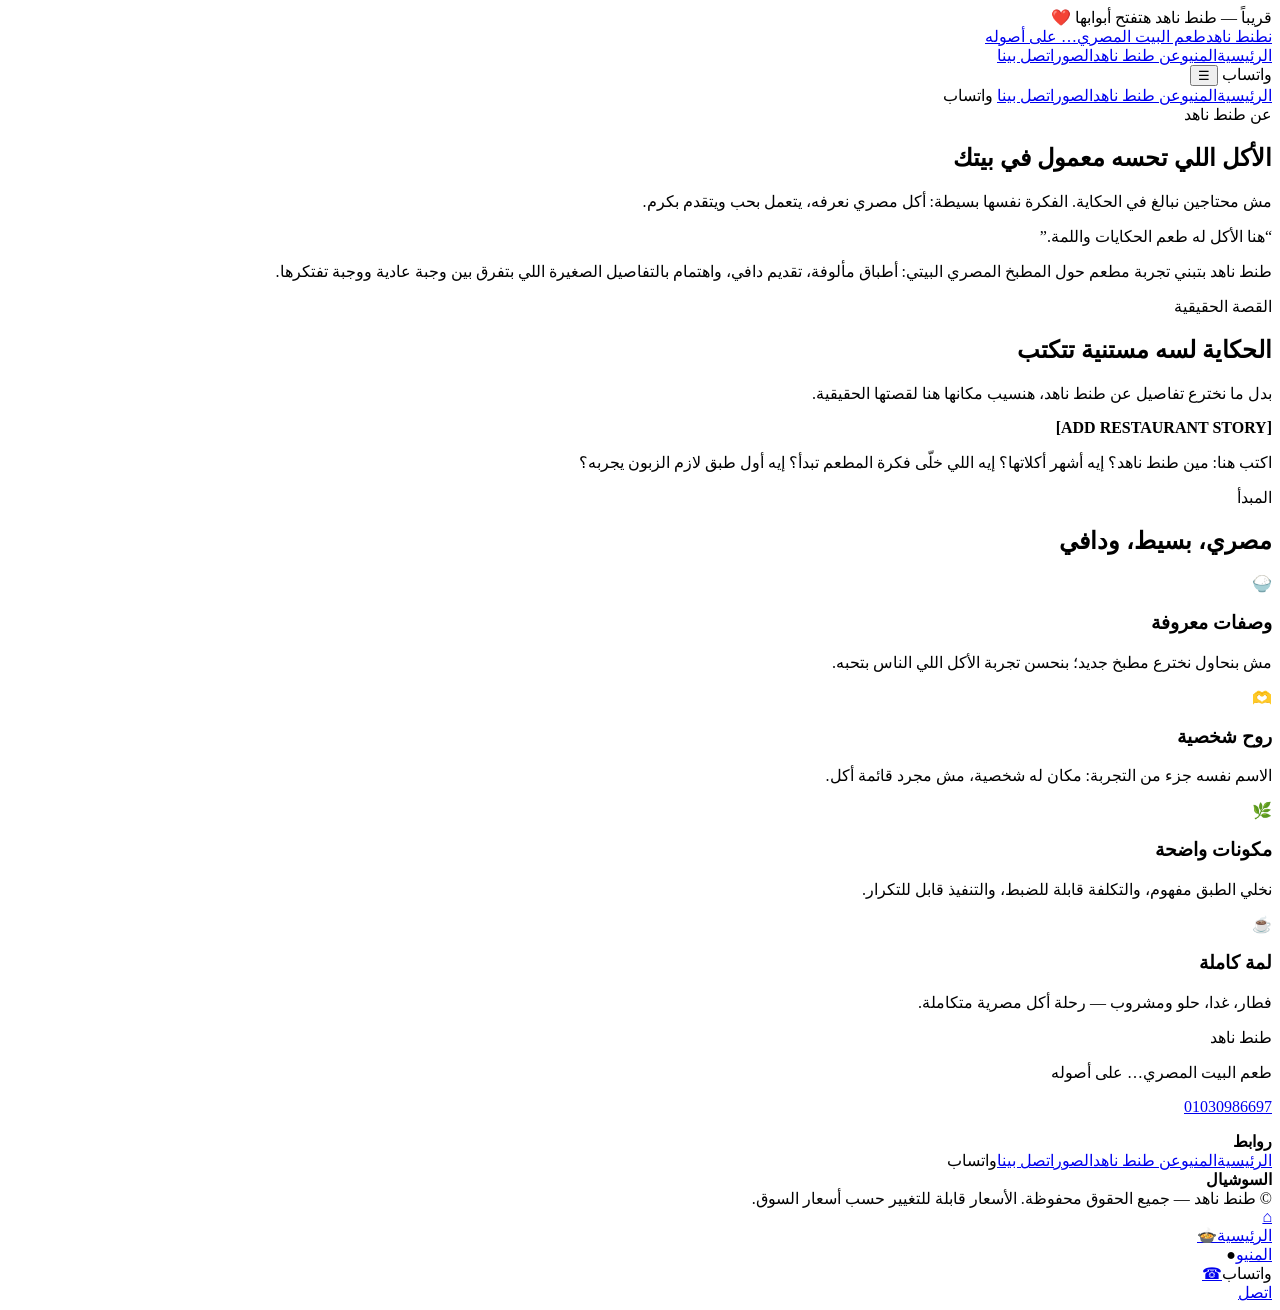
==== about.html @ 29521053 "Add files via upload" ====
<!doctype html>
<html lang="ar" dir="rtl">
<head>
<meta charset="utf-8">
<meta name="viewport" content="width=device-width, initial-scale=1">
<title>عن طنط ناهد | الحكاية</title>
<meta name="description" content="عن طنط ناهد | الحكاية">
<meta name="theme-color" content="#a65335">
<meta property="og:locale" content="ar_EG">
<link rel="icon" href="images/brand/favicon.svg" type="image/svg+xml">
<link rel="stylesheet" href="css/style.css">
</head><body>
<div class="topbar"><div class="container"><span data-status>قريباً — طنط ناهد هتفتح أبوابها ❤️</span></div></div>
<header class="site-header"><div class="container">
<nav class="nav" aria-label="التنقل الرئيسي">
<a class="brand" href="index.html"><span class="brand-mark">ن</span><span><span class="brand-name" data-brand-name>طنط ناهد</span><span class="brand-tag" data-tagline>طعم البيت المصري… على أصوله</span></span></a>
<div class="nav-links">
<a href="index.html">الرئيسية</a><a href="menu.html">المنيو</a><a href="about.html">عن طنط ناهد</a><a href="gallery.html">الصور</a><a href="contact.html">اتصل بينا</a>
</div>
<a class="btn btn-primary nav-cta" data-whatsapp target="_blank" rel="noopener">واتساب</a>
<button class="menu-toggle" aria-expanded="false" aria-controls="mobile-menu" aria-label="فتح القائمة">☰</button>
</nav>
<div id="mobile-menu" class="mobile-menu">
<a href="index.html">الرئيسية</a><a href="menu.html">المنيو</a><a href="about.html">عن طنط ناهد</a><a href="gallery.html">الصور</a><a href="contact.html">اتصل بينا</a>
<a class="btn btn-primary" data-whatsapp target="_blank" rel="noopener">واتساب</a>
</div>
</div></header>

<main>
<section class="page-hero"><div class="container"><span class="eyebrow">عن طنط ناهد</span><h1>الأكل اللي تحسه معمول في بيتك</h1><p>مش محتاجين نبالغ في الحكاية. الفكرة نفسها بسيطة: أكل مصري نعرفه، يتعمل بحب ويتقدم بكرم.</p></div></section>
<section class="section"><div class="container split">
<div class="paper-card"><div class="quote">“هنا الأكل له طعم الحكايات واللمة.”</div><p>طنط ناهد بتبني تجربة مطعم حول المطبخ المصري البيتي: أطباق مألوفة، تقديم دافي، واهتمام بالتفاصيل الصغيرة اللي بتفرق بين وجبة عادية ووجبة تفتكرها.</p></div>
<div><span class="eyebrow">القصة الحقيقية</span><h2 class="section-title">الحكاية لسه مستنية تتكتب</h2><p class="section-intro">بدل ما نخترع تفاصيل عن طنط ناهد، هنسيب مكانها هنا لقصتها الحقيقية.</p><div class="research-box"><strong>[ADD RESTAURANT STORY]</strong><p>اكتب هنا: مين طنط ناهد؟ إيه أشهر أكلاتها؟ إيه اللي خلّى فكرة المطعم تبدأ؟ إيه أول طبق لازم الزبون يجربه؟</p></div></div>
</div></section>
<section class="section"><div class="container"><span class="eyebrow">المبدأ</span><h2 class="section-title">مصري، بسيط، ودافي</h2><div class="feature-strip">
<div class="feature"><div class="feature-icon">🍚</div><h3>وصفات معروفة</h3><p>مش بنحاول نخترع مطبخ جديد؛ بنحسن تجربة الأكل اللي الناس بتحبه.</p></div>
<div class="feature"><div class="feature-icon">🫶</div><h3>روح شخصية</h3><p>الاسم نفسه جزء من التجربة: مكان له شخصية، مش مجرد قائمة أكل.</p></div>
<div class="feature"><div class="feature-icon">🌿</div><h3>مكونات واضحة</h3><p>نخلي الطبق مفهوم، والتكلفة قابلة للضبط، والتنفيذ قابل للتكرار.</p></div>
<div class="feature"><div class="feature-icon">☕</div><h3>لمة كاملة</h3><p>فطار، غدا، حلو ومشروب — رحلة أكل مصرية متكاملة.</p></div>
</div></div></section>
</main><footer class="site-footer"><div class="container">
<div class="footer-grid">
<div><div class="footer-title" data-brand-name>طنط ناهد</div><p data-tagline>طعم البيت المصري… على أصوله</p><p><a data-phone href="tel:01030986697">01030986697</a></p></div>
<div><strong>روابط</strong><div class="footer-links"><a href="index.html">الرئيسية</a><a href="menu.html">المنيو</a><a href="about.html">عن طنط ناهد</a><a href="gallery.html">الصور</a><a href="contact.html">اتصل بينا</a><a data-whatsapp target="_blank" rel="noopener">واتساب</a></div></div>
<div><strong>السوشيال</strong><div data-social-links class="actions"></div></div>
</div><div class="footer-bottom">© <span data-year></span> طنط ناهد — جميع الحقوق محفوظة. <span>الأسعار قابلة للتغيير حسب أسعار السوق.</span></div>
</div></footer>
<nav class="mobile-bottom-nav" aria-label="تنقل سريع"><a href="index.html">⌂<br>الرئيسية</a><a href="menu.html">🍲<br>المنيو</a><a class="wa" data-whatsapp target="_blank" rel="noopener">●<br>واتساب</a><a data-phone href="tel:01030986697">☎<br>اتصل</a></nav>
<script src="js/restaurant-data.js"></script><script src="js/main.js"></script></body></html>
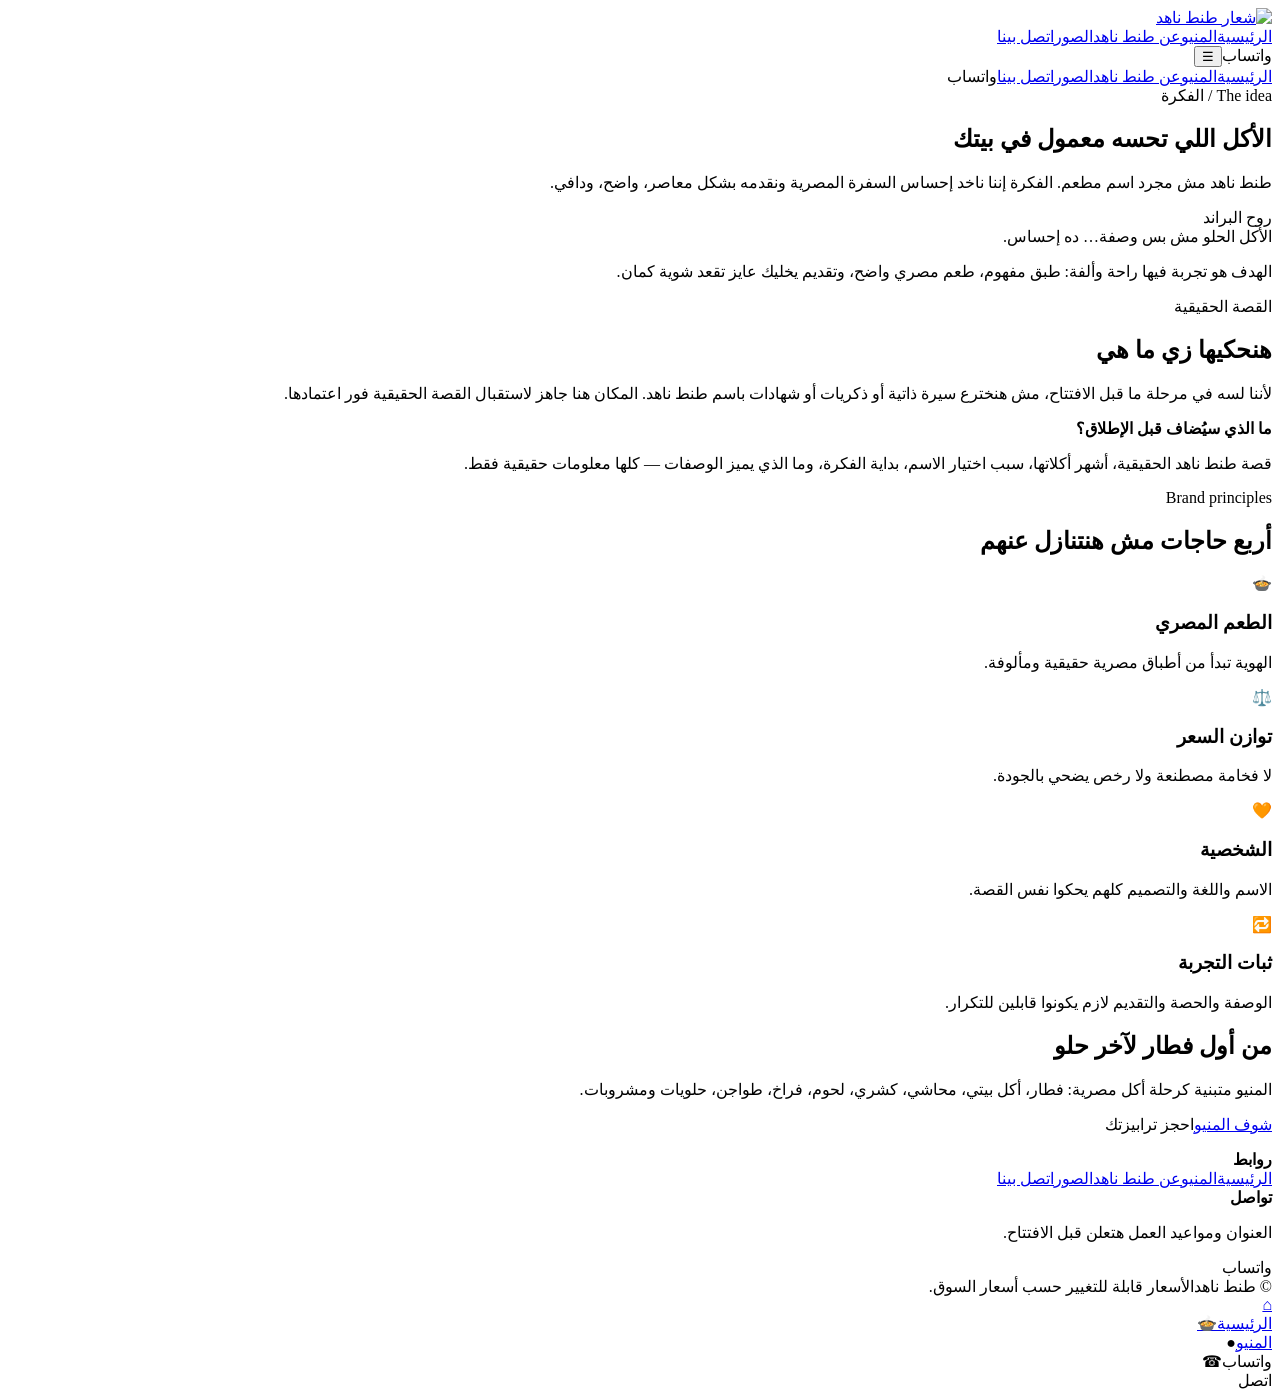
==== commit d388822a: "Add files via upload Upgrade Tante Nahed website to V2" ====
--- a/about.html
+++ b/about.html
@@ -1,49 +1,7 @@
-<!doctype html>
-<html lang="ar" dir="rtl">
-<head>
-<meta charset="utf-8">
-<meta name="viewport" content="width=device-width, initial-scale=1">
-<title>عن طنط ناهد | الحكاية</title>
-<meta name="description" content="عن طنط ناهد | الحكاية">
-<meta name="theme-color" content="#a65335">
-<meta property="og:locale" content="ar_EG">
-<link rel="icon" href="images/brand/favicon.svg" type="image/svg+xml">
-<link rel="stylesheet" href="css/style.css">
-</head><body>
-<div class="topbar"><div class="container"><span data-status>قريباً — طنط ناهد هتفتح أبوابها ❤️</span></div></div>
-<header class="site-header"><div class="container">
-<nav class="nav" aria-label="التنقل الرئيسي">
-<a class="brand" href="index.html"><span class="brand-mark">ن</span><span><span class="brand-name" data-brand-name>طنط ناهد</span><span class="brand-tag" data-tagline>طعم البيت المصري… على أصوله</span></span></a>
-<div class="nav-links">
-<a href="index.html">الرئيسية</a><a href="menu.html">المنيو</a><a href="about.html">عن طنط ناهد</a><a href="gallery.html">الصور</a><a href="contact.html">اتصل بينا</a>
-</div>
-<a class="btn btn-primary nav-cta" data-whatsapp target="_blank" rel="noopener">واتساب</a>
-<button class="menu-toggle" aria-expanded="false" aria-controls="mobile-menu" aria-label="فتح القائمة">☰</button>
-</nav>
-<div id="mobile-menu" class="mobile-menu">
-<a href="index.html">الرئيسية</a><a href="menu.html">المنيو</a><a href="about.html">عن طنط ناهد</a><a href="gallery.html">الصور</a><a href="contact.html">اتصل بينا</a>
-<a class="btn btn-primary" data-whatsapp target="_blank" rel="noopener">واتساب</a>
-</div>
-</div></header>
-
-<main>
-<section class="page-hero"><div class="container"><span class="eyebrow">عن طنط ناهد</span><h1>الأكل اللي تحسه معمول في بيتك</h1><p>مش محتاجين نبالغ في الحكاية. الفكرة نفسها بسيطة: أكل مصري نعرفه، يتعمل بحب ويتقدم بكرم.</p></div></section>
-<section class="section"><div class="container split">
-<div class="paper-card"><div class="quote">“هنا الأكل له طعم الحكايات واللمة.”</div><p>طنط ناهد بتبني تجربة مطعم حول المطبخ المصري البيتي: أطباق مألوفة، تقديم دافي، واهتمام بالتفاصيل الصغيرة اللي بتفرق بين وجبة عادية ووجبة تفتكرها.</p></div>
-<div><span class="eyebrow">القصة الحقيقية</span><h2 class="section-title">الحكاية لسه مستنية تتكتب</h2><p class="section-intro">بدل ما نخترع تفاصيل عن طنط ناهد، هنسيب مكانها هنا لقصتها الحقيقية.</p><div class="research-box"><strong>[ADD RESTAURANT STORY]</strong><p>اكتب هنا: مين طنط ناهد؟ إيه أشهر أكلاتها؟ إيه اللي خلّى فكرة المطعم تبدأ؟ إيه أول طبق لازم الزبون يجربه؟</p></div></div>
-</div></section>
-<section class="section"><div class="container"><span class="eyebrow">المبدأ</span><h2 class="section-title">مصري، بسيط، ودافي</h2><div class="feature-strip">
-<div class="feature"><div class="feature-icon">🍚</div><h3>وصفات معروفة</h3><p>مش بنحاول نخترع مطبخ جديد؛ بنحسن تجربة الأكل اللي الناس بتحبه.</p></div>
-<div class="feature"><div class="feature-icon">🫶</div><h3>روح شخصية</h3><p>الاسم نفسه جزء من التجربة: مكان له شخصية، مش مجرد قائمة أكل.</p></div>
-<div class="feature"><div class="feature-icon">🌿</div><h3>مكونات واضحة</h3><p>نخلي الطبق مفهوم، والتكلفة قابلة للضبط، والتنفيذ قابل للتكرار.</p></div>
-<div class="feature"><div class="feature-icon">☕</div><h3>لمة كاملة</h3><p>فطار، غدا، حلو ومشروب — رحلة أكل مصرية متكاملة.</p></div>
-</div></div></section>
-</main><footer class="site-footer"><div class="container">
-<div class="footer-grid">
-<div><div class="footer-title" data-brand-name>طنط ناهد</div><p data-tagline>طعم البيت المصري… على أصوله</p><p><a data-phone href="tel:01030986697">01030986697</a></p></div>
-<div><strong>روابط</strong><div class="footer-links"><a href="index.html">الرئيسية</a><a href="menu.html">المنيو</a><a href="about.html">عن طنط ناهد</a><a href="gallery.html">الصور</a><a href="contact.html">اتصل بينا</a><a data-whatsapp target="_blank" rel="noopener">واتساب</a></div></div>
-<div><strong>السوشيال</strong><div data-social-links class="actions"></div></div>
-</div><div class="footer-bottom">© <span data-year></span> طنط ناهد — جميع الحقوق محفوظة. <span>الأسعار قابلة للتغيير حسب أسعار السوق.</span></div>
-</div></footer>
-<nav class="mobile-bottom-nav" aria-label="تنقل سريع"><a href="index.html">⌂<br>الرئيسية</a><a href="menu.html">🍲<br>المنيو</a><a class="wa" data-whatsapp target="_blank" rel="noopener">●<br>واتساب</a><a data-phone href="tel:01030986697">☎<br>اتصل</a></nav>
-<script src="js/restaurant-data.js"></script><script src="js/main.js"></script></body></html>+<!doctype html><html lang="ar" dir="rtl"><head><meta charset="utf-8"><meta name="viewport" content="width=device-width,initial-scale=1"><title>عن طنط ناهد | الحكاية والفكرة</title><meta name="description" content="تعرف على فكرة طنط ناهد: مطعم مصري بروح البيت، ومنيو مبني على الأكل المصري الذي نعرفه ونحبه."><meta name="theme-color" content="#a65335"><link rel="icon" href="images/brand/favicon.svg" type="image/svg+xml"><link rel="stylesheet" href="css/style.css"></head><body>
+<div class="topbar"><div class="container"><span data-status></span></div></div><header class="site-header"><div class="container"><nav class="nav" aria-label="التنقل الرئيسي"><a class="brand" href="index.html"><img class="brand-logo" src="images/brand/logo.svg" alt="شعار طنط ناهد"><span><span class="brand-name" data-brand-name></span><span class="brand-tag" data-tagline></span></span></a><div class="nav-links"><a href="index.html">الرئيسية</a><a href="menu.html">المنيو</a><a class="active" href="about.html">عن طنط ناهد</a><a href="gallery.html">الصور</a><a href="contact.html">اتصل بينا</a></div><a class="btn btn-primary nav-cta" data-whatsapp target="_blank" rel="noopener">واتساب</a><button class="menu-toggle" aria-expanded="false" aria-controls="mobile-menu" aria-label="فتح القائمة">☰</button></nav><div id="mobile-menu" class="mobile-menu"><a href="index.html">الرئيسية</a><a href="menu.html">المنيو</a><a href="about.html">عن طنط ناهد</a><a href="gallery.html">الصور</a><a href="contact.html">اتصل بينا</a><a class="btn btn-primary" data-whatsapp target="_blank" rel="noopener">واتساب</a></div></div></header>
+<main><section class="page-hero"><div class="container"><span class="eyebrow">The idea / الفكرة</span><h1>الأكل اللي تحسه معمول في بيتك</h1><p>طنط ناهد مش مجرد اسم مطعم. الفكرة إننا ناخد إحساس السفرة المصرية ونقدمه بشكل معاصر، واضح، ودافي.</p></div></section>
+<section class="section"><div class="container split"><div class="paper-card"><span class="eyebrow">روح البراند</span><div class="quote">الأكل الحلو مش بس وصفة… ده إحساس.</div><p>الهدف هو تجربة فيها راحة وألفة: طبق مفهوم، طعم مصري واضح، وتقديم يخليك عايز تقعد شوية كمان.</p></div><div><span class="eyebrow">القصة الحقيقية</span><h2 class="section-title">هنحكيها زي ما هي</h2><p class="section-intro">لأننا لسه في مرحلة ما قبل الافتتاح، مش هنخترع سيرة ذاتية أو ذكريات أو شهادات باسم طنط ناهد. المكان هنا جاهز لاستقبال القصة الحقيقية فور اعتمادها.</p><div class="research-box"><strong>ما الذي سيُضاف قبل الإطلاق؟</strong><p>قصة طنط ناهد الحقيقية، أشهر أكلاتها، سبب اختيار الاسم، بداية الفكرة، وما الذي يميز الوصفات — كلها معلومات حقيقية فقط.</p></div></div></div></section>
+<section class="section"><div class="container"><span class="eyebrow">Brand principles</span><h2 class="section-title">أربع حاجات مش هنتنازل عنهم</h2><div class="feature-strip"><div class="feature"><div class="feature-icon">🍲</div><h3>الطعم المصري</h3><p>الهوية تبدأ من أطباق مصرية حقيقية ومألوفة.</p></div><div class="feature"><div class="feature-icon">⚖️</div><h3>توازن السعر</h3><p>لا فخامة مصطنعة ولا رخص يضحي بالجودة.</p></div><div class="feature"><div class="feature-icon">🧡</div><h3>الشخصية</h3><p>الاسم واللغة والتصميم كلهم يحكوا نفس القصة.</p></div><div class="feature"><div class="feature-icon">🔁</div><h3>ثبات التجربة</h3><p>الوصفة والحصة والتقديم لازم يكونوا قابلين للتكرار.</p></div></div></div></section>
+<section class="section"><div class="container"><div class="cta"><h2>من أول فطار لآخر حلو</h2><p>المنيو متبنية كرحلة أكل مصرية: فطار، أكل بيتي، محاشي، كشري، لحوم، فراخ، طواجن، حلويات ومشروبات.</p><div class="actions"><a class="btn btn-light" href="menu.html">شوف المنيو</a><a class="btn btn-secondary" data-reserve>احجز ترابيزتك</a></div></div></div></section></main>
+<footer class="site-footer"><div class="container"><div class="footer-grid"><div><div class="footer-title" data-brand-name></div><p data-tagline></p><p><a data-phone></a></p></div><div><strong>روابط</strong><div class="footer-links"><a href="index.html">الرئيسية</a><a href="menu.html">المنيو</a><a href="about.html">عن طنط ناهد</a><a href="gallery.html">الصور</a><a href="contact.html">اتصل بينا</a></div></div><div><strong>تواصل</strong><p>العنوان ومواعيد العمل هتعلن قبل الافتتاح.</p><a class="btn btn-primary" data-whatsapp target="_blank" rel="noopener">واتساب</a></div></div><div class="footer-bottom"><span>© <span data-year></span> طنط ناهد</span><span>الأسعار قابلة للتغيير حسب أسعار السوق.</span></div></div></footer><nav class="mobile-bottom-nav" aria-label="تنقل سريع"><a href="index.html">⌂<br>الرئيسية</a><a href="menu.html">🍲<br>المنيو</a><a class="wa" data-whatsapp target="_blank" rel="noopener">●<br>واتساب</a><a data-phone>☎<br>اتصل</a></nav><script src="js/restaurant-data.js"></script><script src="js/main.js"></script></body></html>
